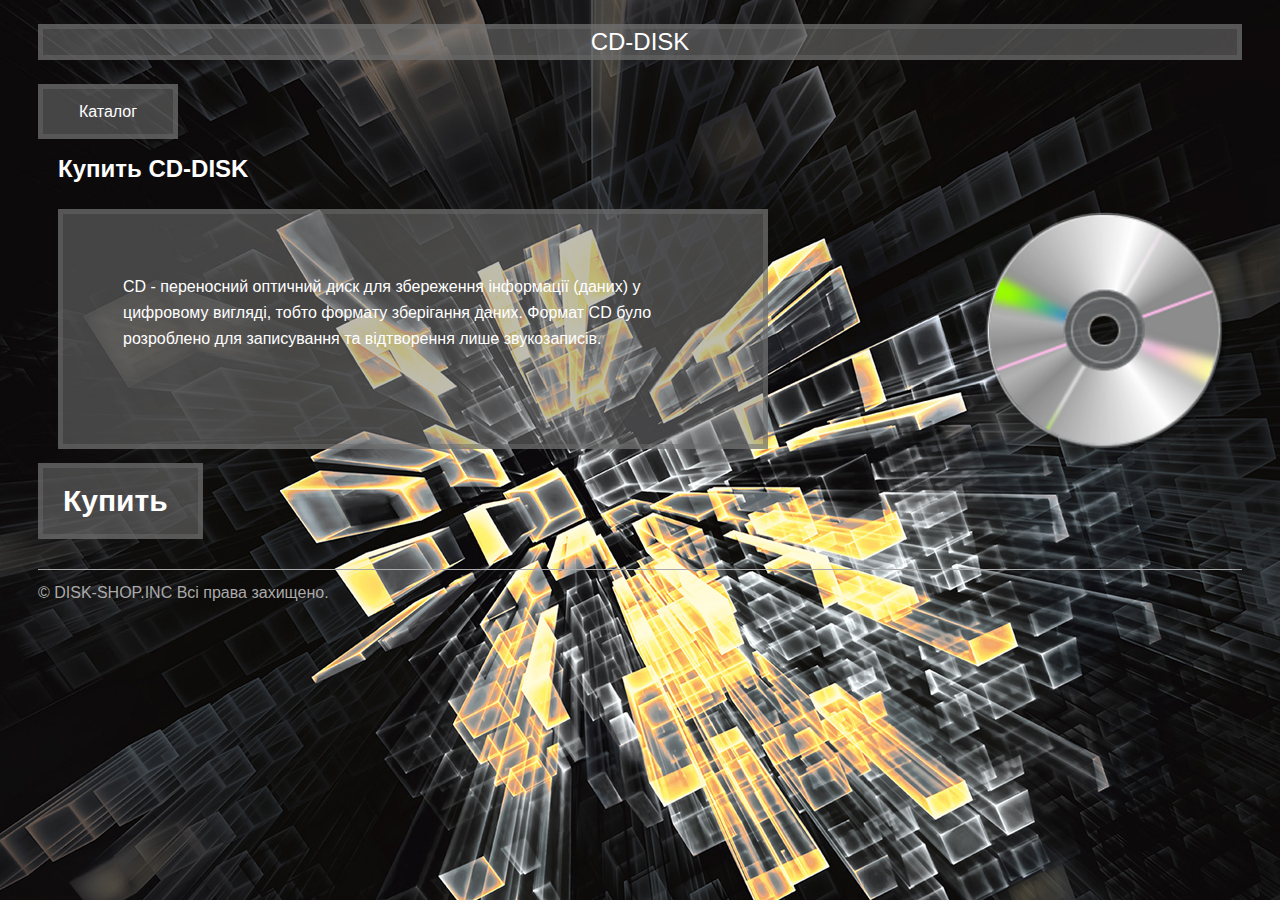
==== cd.html @ 284e3e0d "Site files" ====
<!DOCTYPE html>
<html lang="ru">
  <head>
    <title>DISK-SHOP - магазин по продажу оптичних дисків</title>
    <link rel="stylesheet" href="style.css">
  </head>
  <body>
    <header>
      <p class="page-title">CD-DISK</p>
      <nav class="navigation">
        <a href="catalog.html">Каталог</a>
      </nav>
    </header>
    <main>
      <section>
        <h1>Купить CD-DISK</h1>
        <p class = "disk-1">CD - переносний оптичний диск для збереження інформації (даних) у цифровому вигляді, тобто формату зберігання даних. Формат CD було розроблено для записування та відтворення лише звукозаписів.</p>
        <p class = "disk-2"><img src= "img/cd-disk.png" width="260" height="260" alt="CD Диск"></p>
      </section>
      <aside class="part"><a href="cd.html">
        Купить
      </aside>
    </main>
    <footer>
      © DISK-SHOP.INC Всі права захищено.
    </footer>
  </body>
</html>
---- style.css ----
body {
  padding: 0 30px;
  font-size: 16px;
  line-height: 26px;
  font-family: "Palatino Linotype", sans-serif;
  color: #222222;

  background: #ffffff url("img/bg-page.jpg") no-repeat top center;
}

.head {
width: 100%;
height: 100px;
background-color: rgba(128, 128, 128, 0.5);
border: 5px solid rgba(105, 105, 105, 0.5);

}

h1 {
  font-size: 24px;
  line-height: normal;
}

h2 {
  font-size: 20px;
  line-height: normal;
}

.navigation {
  text-align: center;
  line-height: 5px;
  width: 90px;
  margin-bottom: 10px;
  padding: 20px;

  background-color: rgba(128, 128, 128, 0.5);
  border: 5px solid rgba(105, 105, 105, 0.5);

  color: #ffffff;
}

.navigation ul {
  list-style: none;  
}

.navigation li {
  margin-bottom: 5px;
}

.navigation a {
  color: #ffffff;
}

.ds {
  padding: 30px;
  margin-top: 20px;
  margin-bottom: 235px;
  color: #ffffff;
  font-weight: bold;
  font-size: 18px;
}

.optic {
vertical-align: top;
outline-width: 50px;
width: 25%;
float: left;
height: 120px;
padding-bottom: 160px;
padding-left: 15px;
padding-right: 5px;
text-align: center;
color: #ffffff;
font-size: 20px;
margin-top: 5px;
margin-left: -35px;
margin-right: 55px;
background-color: rgba(128, 128, 128, 0.8);
border: 5px solid rgba(105, 105, 105, 0.8);
}

.sitename{
width: 15%;
height: 70px;
padding-top: 30px;
float: left;
margin-right: 20px !important;
margin: auto;
text-align: center;
color: #ffffff;
font-size: 24px;
}
.namesp{
width: 15%;
height: 40px;
text-align: center;
float: left;
padding-top: 20px;
color: #ffffff;
font-size: 20px;
margin-top: 15px;
margin-left: 0.5%;
background-color: rgba(128, 128, 128, 0.8);
border: 5px solid rgba(105, 105, 105, 0.8);
}

.namesp:hover {
background-color: rgba(155, 155, 155, 0.8);
}

.navigation:hover {
background-color: rgba(155, 155, 155, 0.8);
}

.prof:hover{
background-color: rgba(155, 155, 155, 0.8);
}

.part:hover{
background-color: rgba(155, 155, 155, 0.8);
}

.ava {
width: 17%;
float: left;
height: 70px;
padding-top: 30px;
margin-top: 15px;
text-align: center;
height: 60px;
margin: auto;
}

.avatar-container {
  text-align: center;
}

.avatar {
  border-radius: 60%;
}

.page-title {
  text-align: center;
  font-size: 24px;
  background-color: rgba(128, 128, 128, 0.5);
  border: 5px solid rgba(105, 105, 105, 0.5);

  color: #ffffff;
}

.ar {
font-size: 24px;
padding: 60px;
margin-bottom: 20px;
margin-left: 50px;
margin-right: 50px;
}

a[href] {
  color: #ffffff;
  text-decoration: none;
}

.fp {
font-weight: bold;
font-size: 24px;
margin: 10px;
padding-left: 10px;
color: #ffffff;
margin-top: 10px;
}

.disk-1 {
float: left;
padding: 60px;
padding-right: 40px;
width: 600px;
height: 110px;
margin-top: 10px;
margin-right: 50px;
margin-bottom: 10px;
color: #ffffff;
background-color: rgba(128, 128, 128, 0.5);
border: 5px solid rgba(105, 105, 105, 0.5);
}

.disk-2 {
float: right;
width: 250px;
height: 250px;
margin-top: 10px;
margin-left: 50px;
margin-bottom: 10px;
color: #ffffff;
}

.profile-1 {
line-height: 30px;
text-align: center;
font-size: 30px;
float: left;
padding: 60px;
padding-top: 25px;
padding-right: 40px;
width: 600px;
height: 110px;
margin-top: 10px;
margin-right: 50px;
margin-bottom: 10px;
color: #ffffff;
background-color: rgba(128, 128, 128, 0.5);
border: 5px solid rgba(105, 105, 105, 0.5);
}

.profile-2 {
float: right;
width: 250px;
height: 250px;
margin-top: 10px;
margin-left: 50px;
margin-bottom: 10px;
color: #ffffff;
}

article {
margin: 10px;
padding-left: 10px;
padding-bottom: 60px;
color: #ffffff;
background-color: rgba(128, 128, 128, 0.5);
border: 5px solid rgba(105, 105, 105, 0.5);
}

.acv {
margin: 10px;
padding-left: 10px;
padding-bottom: 120px;
color: #ffffff;
background-color: rgba(128, 128, 128, 0.5);
border: 5px solid rgba(105, 105, 105, 0.5);
}

section {
margin: 10px;
padding-left: 10px;
color: #ffffff;
}

.part {
  width: 110px;
  font-size: 30px;
  font-weight: bold;
  margin-top: 280px;
  padding: 20px;
  padding-right: 25px;
  text-align: left;
  color: #ffffff;
  background-color: rgba(128, 128, 128, 0.5);
  border: 5px solid rgba(105, 105, 105, 0.5);
}

.prof {
  width: 150px;
  font-size: 30px;
  font-weight: bold;
  margin-top: 280px;
  padding: 15px;
  text-align: center;
  color: #ffffff;
  background-color: rgba(128, 128, 128, 0.5);
  border: 5px solid rgba(105, 105, 105, 0.5);
}

.foot {
margin-top: 389px;
}

.footing {
margin-top: 80px;
}

.shop {
  margin-left: 200px;
  margin-top: 10px;
  color: #ffffff;
}

.optic:hover {
background-color: rgba(155, 155, 155, 0.8);
}

.login {
width: 10%;
height: 27px;
text-align: center;
float: left;
padding-top: 10px;
padding-bottom: 10px;
color: #ffffff;
font-size: 20px;
margin-top: 20px;
margin-left: 3%;
background-color: rgba(128, 128, 128, 0.8);
border: 5px solid rgba(105, 105, 105, 0.8);
}

footer {
  margin-top: 30px;
  padding-top: 10px;
  color: #aaaaaa;
  border-top: 1px solid #aaaaaa;
}
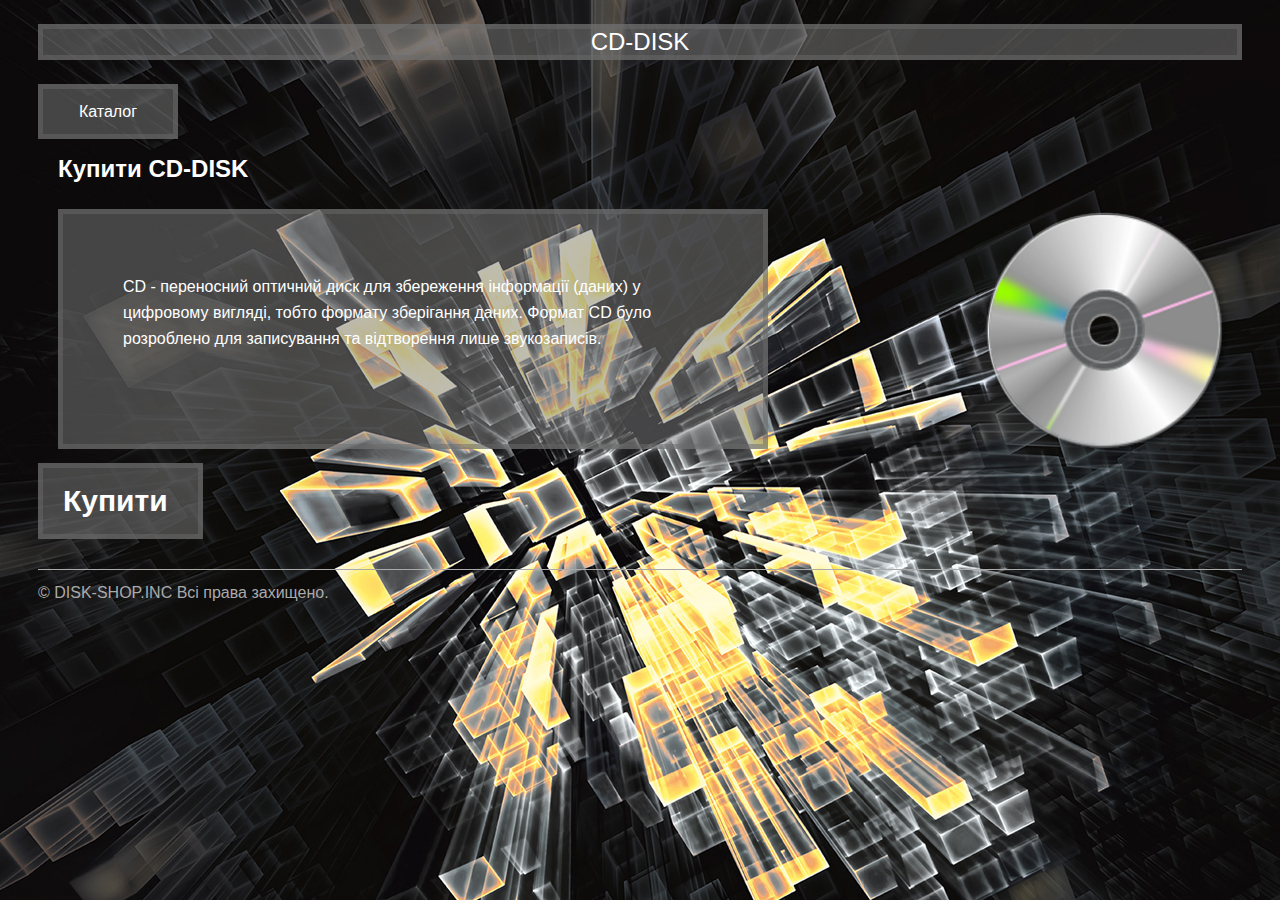
==== commit dbbe2603: "Update cd.html" ====
--- a/cd.html
+++ b/cd.html
@@ -13,12 +13,12 @@
     </header>
     <main>
       <section>
-        <h1>Купить CD-DISK</h1>
+        <h1>Купити CD-DISK</h1>
         <p class = "disk-1">CD - переносний оптичний диск для збереження інформації (даних) у цифровому вигляді, тобто формату зберігання даних. Формат CD було розроблено для записування та відтворення лише звукозаписів.</p>
         <p class = "disk-2"><img src= "img/cd-disk.png" width="260" height="260" alt="CD Диск"></p>
       </section>
       <aside class="part"><a href="cd.html">
-        Купить
+        Купити
       </aside>
     </main>
     <footer>
